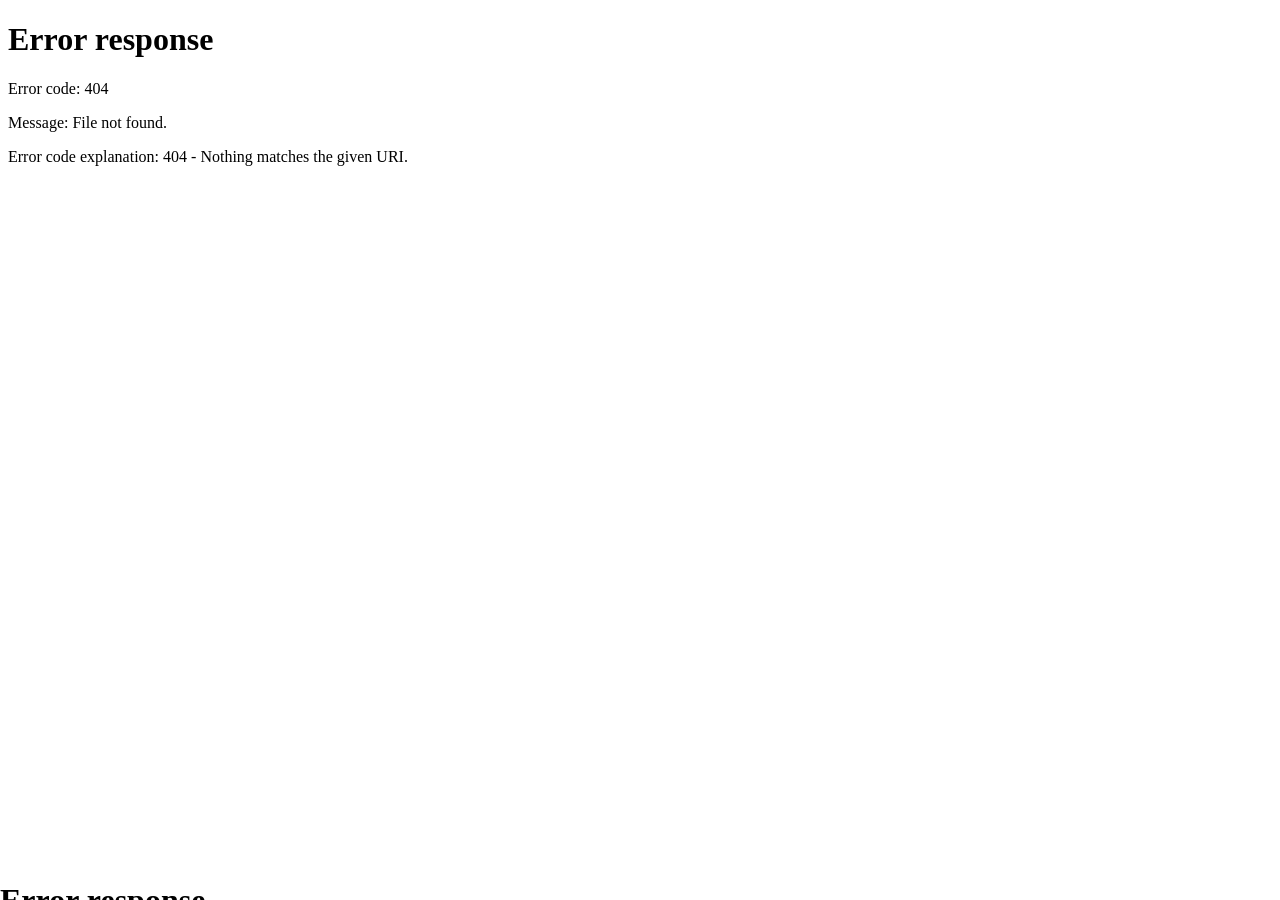
==== index.html @ 31587c03 "Rename index.htm to index.html" ====
<html xmlns:v="urn:schemas-microsoft-com:vml"
xmlns:o="urn:schemas-microsoft-com:office:office"
xmlns:x="urn:schemas-microsoft-com:office:excel"
xmlns="http://www.w3.org/TR/REC-html40">

<head>
<meta name="Excel Workbook Frameset">
<meta http-equiv=Content-Type content="text/html; charset=windows-1252">
<meta name=ProgId content=Excel.Sheet>
<meta name=Generator content="Microsoft Excel 15">
<link rel=File-List
href="Copy%20of%20Copy%20of%20THEO%20DÕI%20KHO%20c11%20n&#259;m%202026_files/filelist.xml">
<![if !supportTabStrip]>
<link id="shLink" href="Copy%20of%20Copy%20of%20THEO%20DÕI%20KHO%20c11%20n&#259;m%202026_files/sheet001.htm">

<link id="shLink">

<script language="JavaScript">
<!--
 var c_lTabs=1;

 var c_rgszSh=new Array(c_lTabs);
 c_rgszSh[0] = "Sheet1";



 var c_rgszClr=new Array(8);
 c_rgszClr[0]="window";
 c_rgszClr[1]="buttonface";
 c_rgszClr[2]="windowframe";
 c_rgszClr[3]="windowtext";
 c_rgszClr[4]="threedlightshadow";
 c_rgszClr[5]="threedhighlight";
 c_rgszClr[6]="threeddarkshadow";
 c_rgszClr[7]="threedshadow";

 var g_iShCur;
 var g_rglTabX=new Array(c_lTabs);

function fnGetIEVer()
{
 var ua=window.navigator.userAgent
 var msie=ua.indexOf("MSIE")
 if (msie>0 && window.navigator.platform=="Win32")
  return parseInt(ua.substring(msie+5,ua.indexOf(".", msie)));
 else
  return 0;
}

function fnBuildFrameset()
{
 var szHTML="<frameset rows=\"*,18\" border=0 width=0 frameborder=no framespacing=0>"+
  "<frame src=\""+document.all.item("shLink")[0].href+"\" name=\"frSheet\" noresize>"+
  "<frameset cols=\"54,*\" border=0 width=0 frameborder=no framespacing=0>"+
  "<frame src=\"\" name=\"frScroll\" marginwidth=0 marginheight=0 scrolling=no>"+
  "<frame src=\"\" name=\"frTabs\" marginwidth=0 marginheight=0 scrolling=no>"+
  "</frameset></frameset><plaintext>";

 with (document) {
  open("text/html","replace");
  write(szHTML);
  close();
 }

 fnBuildTabStrip();
}

function fnBuildTabStrip()
{
 var szHTML=
  "<html><head><style>.clScroll {font:8pt Courier New;color:"+c_rgszClr[6]+";cursor:default;line-height:10pt;}"+
  ".clScroll2 {font:10pt Arial;color:"+c_rgszClr[6]+";cursor:default;line-height:11pt;}</style></head>"+
  "<body onclick=\"event.returnValue=false;\" ondragstart=\"event.returnValue=false;\" onselectstart=\"event.returnValue=false;\" bgcolor="+c_rgszClr[4]+" topmargin=0 leftmargin=0><table cellpadding=0 cellspacing=0 width=100%>"+
  "<tr><td colspan=6 height=1 bgcolor="+c_rgszClr[2]+"></td></tr>"+
  "<tr><td style=\"font:1pt\">&nbsp;<td>"+
  "<td valign=top id=tdScroll class=\"clScroll\" onclick=\"parent.fnFastScrollTabs(0);\" onmouseover=\"parent.fnMouseOverScroll(0);\" onmouseout=\"parent.fnMouseOutScroll(0);\"><a>&#171;</a></td>"+
  "<td valign=top id=tdScroll class=\"clScroll2\" onclick=\"parent.fnScrollTabs(0);\" ondblclick=\"parent.fnScrollTabs(0);\" onmouseover=\"parent.fnMouseOverScroll(1);\" onmouseout=\"parent.fnMouseOutScroll(1);\"><a>&lt</a></td>"+
  "<td valign=top id=tdScroll class=\"clScroll2\" onclick=\"parent.fnScrollTabs(1);\" ondblclick=\"parent.fnScrollTabs(1);\" onmouseover=\"parent.fnMouseOverScroll(2);\" onmouseout=\"parent.fnMouseOutScroll(2);\"><a>&gt</a></td>"+
  "<td valign=top id=tdScroll class=\"clScroll\" onclick=\"parent.fnFastScrollTabs(1);\" onmouseover=\"parent.fnMouseOverScroll(3);\" onmouseout=\"parent.fnMouseOutScroll(3);\"><a>&#187;</a></td>"+
  "<td style=\"font:1pt\">&nbsp;<td></tr></table></body></html>";

 with (frames['frScroll'].document) {
  open("text/html","replace");
  write(szHTML);
  close();
 }

 szHTML =
  "<html><head>"+
  "<style>A:link,A:visited,A:active {text-decoration:none;"+"color:"+c_rgszClr[3]+";}"+
  ".clTab {cursor:hand;background:"+c_rgszClr[1]+";font:9pt Arial;padding-left:3px;padding-right:3px;text-align:center;}"+
  ".clBorder {background:"+c_rgszClr[2]+";font:1pt;}"+
  "</style></head><body onload=\"parent.fnInit();\" onselectstart=\"event.returnValue=false;\" ondragstart=\"event.returnValue=false;\" bgcolor="+c_rgszClr[4]+
  " topmargin=0 leftmargin=0><table id=tbTabs cellpadding=0 cellspacing=0>";

 var iCellCount=(c_lTabs+1)*2;

 var i;
 for (i=0;i<iCellCount;i+=2)
  szHTML+="<col width=1><col>";

 var iRow;
 for (iRow=0;iRow<6;iRow++) {

  szHTML+="<tr>";

  if (iRow==5)
   szHTML+="<td colspan="+iCellCount+"></td>";
  else {
   if (iRow==0) {
    for(i=0;i<iCellCount;i++)
     szHTML+="<td height=1 class=\"clBorder\"></td>";
   } else if (iRow==1) {
    for(i=0;i<c_lTabs;i++) {
     szHTML+="<td height=1 nowrap class=\"clBorder\">&nbsp;</td>";
     szHTML+=
      "<td id=tdTab height=1 nowrap class=\"clTab\" onmouseover=\"parent.fnMouseOverTab("+i+");\" onmouseout=\"parent.fnMouseOutTab("+i+");\">"+
      "<a href=\""+document.all.item("shLink")[i].href+"\" target=\"frSheet\" id=aTab>&nbsp;"+c_rgszSh[i]+"&nbsp;</a></td>";
    }
    szHTML+="<td id=tdTab height=1 nowrap class=\"clBorder\"><a id=aTab>&nbsp;</a></td><td width=100%></td>";
   } else if (iRow==2) {
    for (i=0;i<c_lTabs;i++)
     szHTML+="<td height=1></td><td height=1 class=\"clBorder\"></td>";
    szHTML+="<td height=1></td><td height=1></td>";
   } else if (iRow==3) {
    for (i=0;i<iCellCount;i++)
     szHTML+="<td height=1></td>";
   } else if (iRow==4) {
    for (i=0;i<c_lTabs;i++)
     szHTML+="<td height=1 width=1></td><td height=1></td>";
    szHTML+="<td height=1 width=1></td><td></td>";
   }
  }
  szHTML+="</tr>";
 }

 szHTML+="</table></body></html>";
 with (frames['frTabs'].document) {
  open("text/html","replace");
  charset=document.charset;
  write(szHTML);
  close();
 }
}

function fnInit()
{
 g_rglTabX[0]=0;
 var i;
 for (i=1;i<=c_lTabs;i++)
  with (frames['frTabs'].document.all.tbTabs.rows[1].cells[fnTabToCol(i-1)])
   g_rglTabX[i]=offsetLeft+offsetWidth-6;
}

function fnTabToCol(iTab)
{
 return 2*iTab+1;
}

function fnNextTab(fDir)
{
 var iNextTab=-1;
 var i;

 with (frames['frTabs'].document.body) {
  if (fDir==0) {
   if (scrollLeft>0) {
    for (i=0;i<c_lTabs&&g_rglTabX[i]<scrollLeft;i++);
    if (i<c_lTabs)
     iNextTab=i-1;
   }
  } else {
   if (g_rglTabX[c_lTabs]+6>offsetWidth+scrollLeft) {
    for (i=0;i<c_lTabs&&g_rglTabX[i]<=scrollLeft;i++);
    if (i<c_lTabs)
     iNextTab=i;
   }
  }
 }
 return iNextTab;
}

function fnScrollTabs(fDir)
{
 var iNextTab=fnNextTab(fDir);

 if (iNextTab>=0) {
  frames['frTabs'].scroll(g_rglTabX[iNextTab],0);
  return true;
 } else
  return false;
}

function fnFastScrollTabs(fDir)
{
 if (c_lTabs>16)
  frames['frTabs'].scroll(g_rglTabX[fDir?c_lTabs-1:0],0);
 else
  if (fnScrollTabs(fDir)>0) window.setTimeout("fnFastScrollTabs("+fDir+");",5);
}

function fnSetTabProps(iTab,fActive)
{
 var iCol=fnTabToCol(iTab);
 var i;

 if (iTab>=0) {
  with (frames['frTabs'].document.all) {
   with (tbTabs) {
    for (i=0;i<=4;i++) {
     with (rows[i]) {
      if (i==0)
       cells[iCol].style.background=c_rgszClr[fActive?0:2];
      else if (i>0 && i<4) {
       if (fActive) {
        cells[iCol-1].style.background=c_rgszClr[2];
        cells[iCol].style.background=c_rgszClr[0];
        cells[iCol+1].style.background=c_rgszClr[2];
       } else {
        if (i==1) {
         cells[iCol-1].style.background=c_rgszClr[2];
         cells[iCol].style.background=c_rgszClr[1];
         cells[iCol+1].style.background=c_rgszClr[2];
        } else {
         cells[iCol-1].style.background=c_rgszClr[4];
         cells[iCol].style.background=c_rgszClr[(i==2)?2:4];
         cells[iCol+1].style.background=c_rgszClr[4];
        }
       }
      } else
       cells[iCol].style.background=c_rgszClr[fActive?2:4];
     }
    }
   }
   with (aTab[iTab].style) {
    cursor=(fActive?"default":"hand");
    color=c_rgszClr[3];
   }
  }
 }
}

function fnMouseOverScroll(iCtl)
{
 frames['frScroll'].document.all.tdScroll[iCtl].style.color=c_rgszClr[7];
}

function fnMouseOutScroll(iCtl)
{
 frames['frScroll'].document.all.tdScroll[iCtl].style.color=c_rgszClr[6];
}

function fnMouseOverTab(iTab)
{
 if (iTab!=g_iShCur) {
  var iCol=fnTabToCol(iTab);
  with (frames['frTabs'].document.all) {
   tdTab[iTab].style.background=c_rgszClr[5];
  }
 }
}

function fnMouseOutTab(iTab)
{
 if (iTab>=0) {
  var elFrom=frames['frTabs'].event.srcElement;
  var elTo=frames['frTabs'].event.toElement;

  if ((!elTo) ||
   (elFrom.tagName==elTo.tagName) ||
   (elTo.tagName=="A" && elTo.parentElement!=elFrom) ||
   (elFrom.tagName=="A" && elFrom.parentElement!=elTo)) {

   if (iTab!=g_iShCur) {
    with (frames['frTabs'].document.all) {
     tdTab[iTab].style.background=c_rgszClr[1];
    }
   }
  }
 }
}

function fnSetActiveSheet(iSh)
{
 if (iSh!=g_iShCur) {
  fnSetTabProps(g_iShCur,false);
  fnSetTabProps(iSh,true);
  g_iShCur=iSh;
 }
}

 window.g_iIEVer=fnGetIEVer();
 if (window.g_iIEVer>=4)
  fnBuildFrameset();
//-->
</script>
<![endif]><!--[if gte mso 9]><xml>
 <x:ExcelWorkbook>
  <x:ExcelWorksheets>
   <x:ExcelWorksheet>
    <x:Name>Sheet1</x:Name>
    <x:WorksheetSource
     HRef="Copy%20of%20Copy%20of%20THEO%20DÕI%20KHO%20c11%20n&#259;m%202026_files/sheet001.htm"/>
   </x:ExcelWorksheet>
  </x:ExcelWorksheets>
  <x:Stylesheet
   HRef="Copy%20of%20Copy%20of%20THEO%20DÕI%20KHO%20c11%20n&#259;m%202026_files/stylesheet.css"/>
  <x:WindowHeight>12450</x:WindowHeight>
  <x:WindowWidth>23250</x:WindowWidth>
  <x:WindowTopX>-105</x:WindowTopX>
  <x:WindowTopY>-105</x:WindowTopY>
  <x:ProtectStructure>False</x:ProtectStructure>
  <x:ProtectWindows>False</x:ProtectWindows>
 </x:ExcelWorkbook>
</xml><![endif]-->
</head>

<frameset rows="*,39" border=0 width=0 frameborder=no framespacing=0>
 <frame src="Copy%20of%20Copy%20of%20THEO%20DÕI%20KHO%20c11%20n&#259;m%202026_files/sheet001.htm" name="frSheet">
 <frame src="Copy%20of%20Copy%20of%20THEO%20DÕI%20KHO%20c11%20n&#259;m%202026_files/tabstrip.htm" name="frTabs" marginwidth=0 marginheight=0>
 <noframes>
  <body>
   <p>This page uses frames, but your browser doesn't support them.</p>
  </body>
 </noframes>
</frameset>
</html>
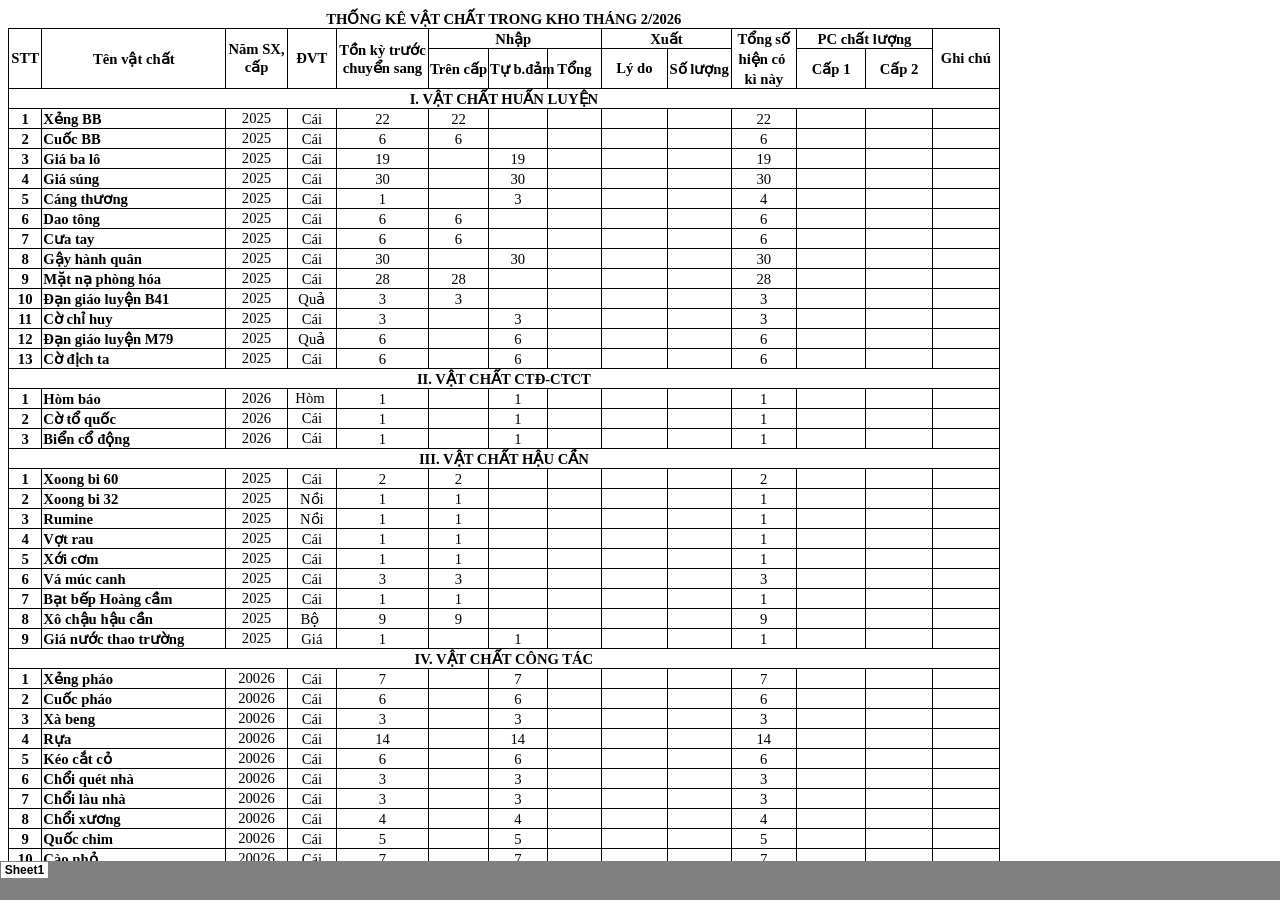
==== commit 21265012: "Update index.html" ====
--- a/index.html
+++ b/index.html
@@ -5,7 +5,7 @@
 
 <head>
 <meta name="Excel Workbook Frameset">
-<meta http-equiv=Content-Type content="text/html; charset=windows-1252">
+<meta http-equiv=Content-Type content="text/html; charset=UTF-8">
 <meta name=ProgId content=Excel.Sheet>
 <meta name=Generator content="Microsoft Excel 15">
 <link rel=File-List
